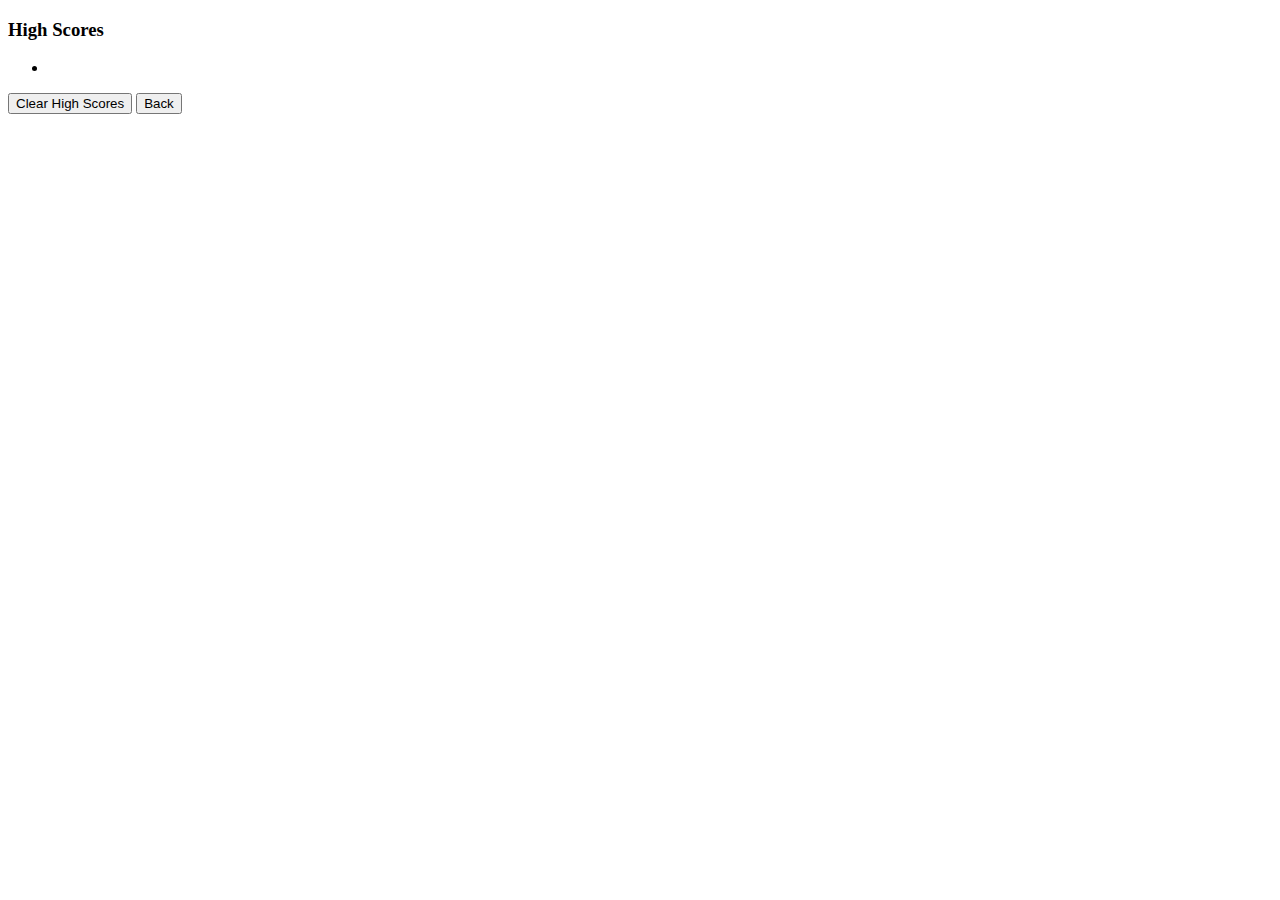
==== highscores.html @ 9e2c8925 "final touch up to js and some debugging" ====
<!DOCTYPE html>
<html>
<head>
  <meta charset="utf-8">
  <meta name="viewport" content="width=device-width, initial-scale=1.0" />
  <meta http-equiv="X-UA-Compatible" content="ie=edge" />
  <title>Take My Quiz</title>
  <link rel="stylesheet" href="assests/css/style.css"/>
</head>
<body>

  <div>
    <section id="highscore">
      <h3>High Scores</h3>
      <ul id="score-list"></ul>
      <div>
        <button id="clearhsbtn">Clear High Scores</button>
        <button id="backbtn">Back</button>
      </div>
    </section>
  </div>
</main>

<script src="assests/js/script2.js"></script>
</body>
</html>
---- assests/css/style.css ----
#quiz {
    display: none;
}

#quizForm {
    display: none;
}

#scored {
    display: none;
}
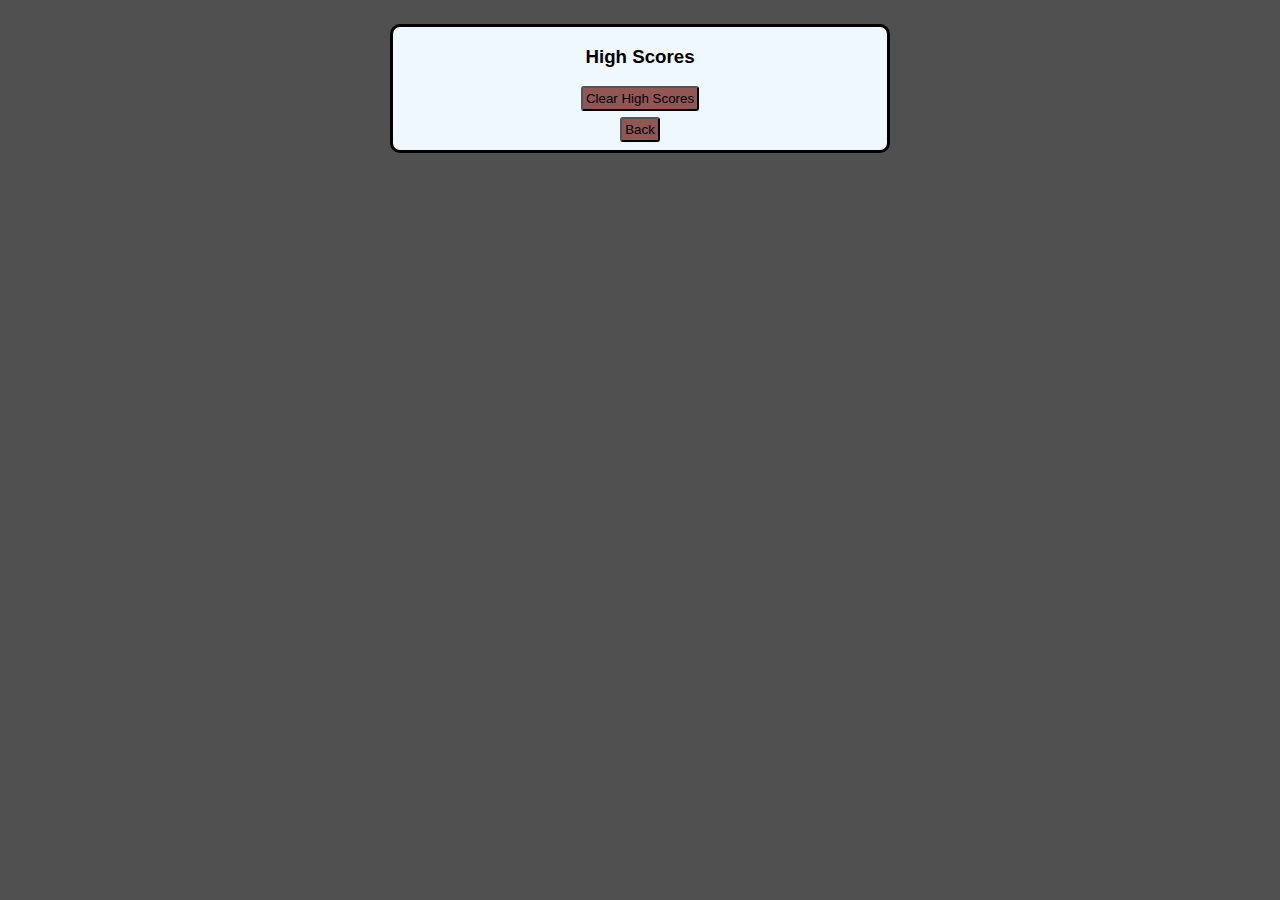
==== commit e87add42: "CSS is all done" ====
--- a/highscores.html
+++ b/highscores.html
@@ -9,18 +9,18 @@
 </head>
 <body>
 
-  <div>
+  <div id="highscoreform">
     <section id="highscore">
       <h3>High Scores</h3>
       <ul id="score-list"></ul>
-      <div>
+      <div id="twobtn">
         <button id="clearhsbtn">Clear High Scores</button>
         <button id="backbtn">Back</button>
       </div>
     </section>
   </div>
+
 </main>
-
 <script src="assests/js/script2.js"></script>
 </body>
 </html>--- a/assests/css/style.css
+++ b/assests/css/style.css
@@ -1,11 +1,215 @@
+:root{
+
+}
+
+* {
+    box-sizing: border-box;
+    background-color:rgb(81, 80, 80);
+    font-family:Arial, Helvetica, sans-serif;
+}
+
+.header{
+    display: flex;
+    justify-content: space-between;
+}
+
+.highscores p {
+    background-color :aliceblue;
+    padding: 8px;
+    border-style: solid;
+    border-radius: 4px;
+}
+
+#timerbox {
+    display:flex;
+    align-items: center;
+}
+
+#timer {
+    background-color: aliceblue;
+    padding: 8px;
+    border-style: solid;
+    border-radius: 4px;
+}
+
+#count {
+    background-color: aliceblue;
+}
+
+.quiz-container{
+    display: flex;
+    justify-content: center;
+}
+ 
+#challenge{
+    background-color: aliceblue;
+    margin-top:  16px;
+    border-style: solid;
+    width: 500px;
+    border-radius: 10px;
+    padding-bottom: 8px;
+}
+
+#challenge h3{
+    background-color: aliceblue;
+    text-align: center;
+}
+
+#challenge p {
+background-color:aliceblue;
+   padding-right: 80px;
+   padding-left: 80px;
+}
+
+#start {
+    position: relative;
+    left: 200px;
+    bottom: 5px;
+    padding: 10px;
+    background-color: rgb(145, 87, 87);
+    border-radius: 5px;
+}
+
 #quiz {
     display: none;
+    background-color: aliceblue;
+    margin-top:  16px;
+    border-style: solid;
+    width: 500px;
+    border-radius: 10px;
+    padding-bottom: 8px;
+}
+
+#questn {
+    background-color:aliceblue;
+    text-align: center;
+}
+
+#quiz p{
+    background-color: aliceblue;
+    text-align: center;
+    font-weight: bold;
+}
+
+#quiz ul{
+   position: relative;
+   background-color:aliceblue;
+   list-style-type: none;
+   margin:0;
+
+}
+
+#quiz ul li {
+    background-color:aliceblue;
+    position:relative;
+    right: 35px;
+}
+
+#bttn1, #bttn2, #bttn3, #bttn4 {
+    position: relative;
+    left: 115px;
+    top: 35px;
+    background-color: rgb(145, 87, 87);
+    border-radius: 5px;
+    padding: 6px;
+}
+
+#answerBox {
+    background-color: aliceblue;
+    padding-top: 6px;
+    padding-bottom: 6px;
+}
+
+#answer {
+    display: flex;
+    justify-content: center;
+    font-size: 26px;
+    text-align: center;
+    padding-top: 10px;
+    text-decoration: overline;
 }
 
 #quizForm {
     display: none;
-}
-
-#scored {
-    display: none;
+    background-color: aliceblue;
+    margin-top:  16px;
+    border-style: solid;
+    width: 500px;
+    border-radius: 10px;
+    padding-bottom: 8px;
+}
+
+#quizForm h3 {
+    background-color: aliceblue;
+    text-align: center;
+}
+
+#quizForm p, #score {
+    background-color: aliceblue;
+    text-align: center;
+}
+
+form {
+    display: flex;
+    justify-content: center;
+    background-color: aliceblue;
+}
+
+#initials {
+ background-color: aliceblue;
+}
+
+#submit {
+    background-color: rgb(145, 87, 87);
+    margin-left: 5px;
+}
+
+#highscoreform {
+    display: flex;
+    justify-content: center;
+}
+
+#highscore {
+    background-color: aliceblue;
+    margin-top:  16px;
+    border-style: solid;
+    width: 500px;
+    border-radius: 10px;
+    padding-bottom: 8px;
+}
+
+#highscore h3 {
+    background-color: aliceblue;
+    text-align:center
+}
+#score-list {
+    background-color: aliceblue;
+    padding-left: 0;
+}
+
+#score-list li {
+    background-color: aliceblue;
+    list-style-type: none;
+    padding-left: 0;
+    text-align:center;
+}
+
+#twobtn {
+    display: flex;
+    flex-direction:column;
+    align-items: center;
+    background-color: aliceblue;
+}
+
+#clearhsbtn {
+    background-color: rgb(145, 87, 87);
+    padding: 3px;
+    border-radius: 3px;
+}
+
+#backbtn {
+    background-color: rgb(145, 87, 87);
+    margin-top: 6px;
+    padding: 3px;
+    border-radius: 3px;
 }